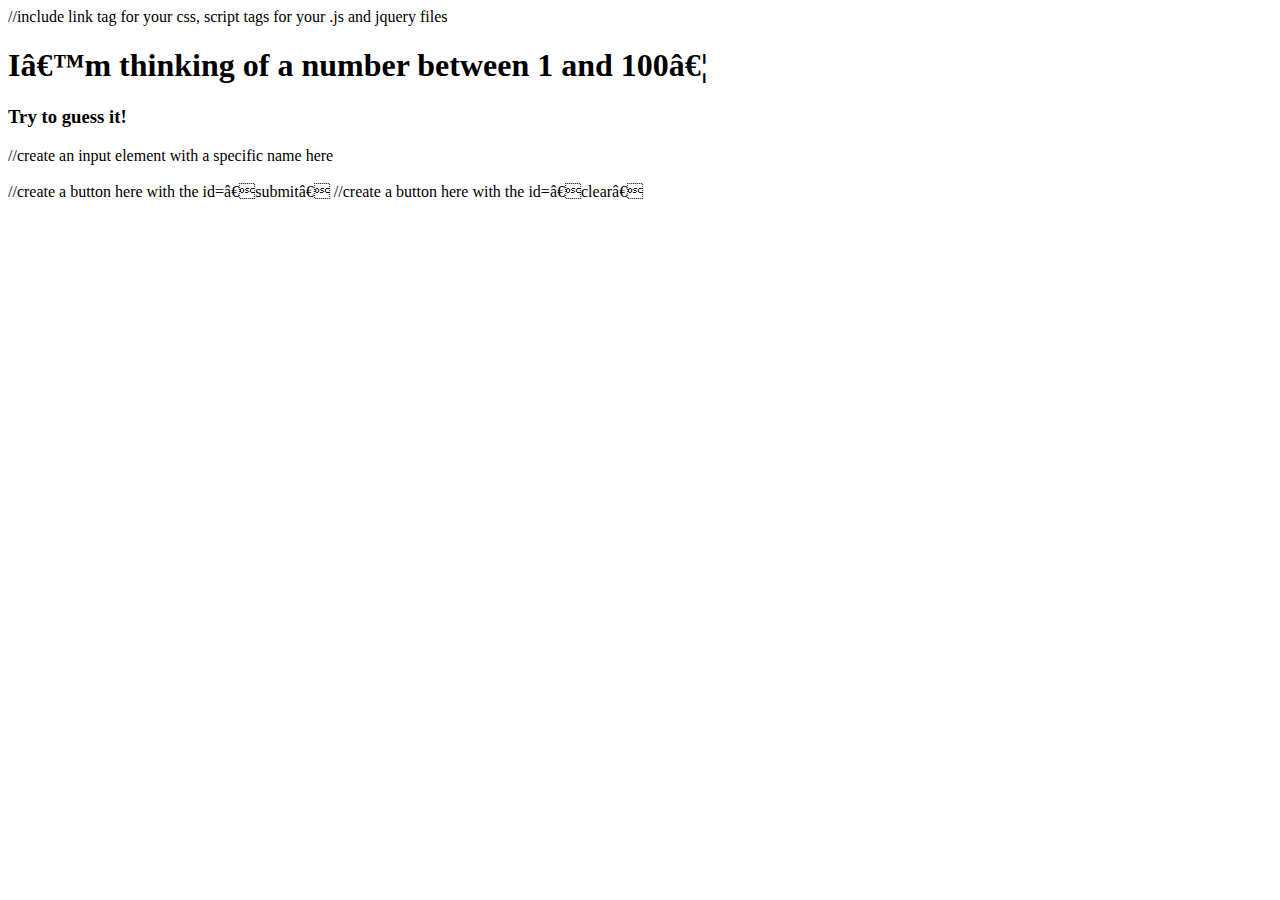
==== guess/index.html @ 444752dc "Create index.html" ====
<!DOCTYPE html>
<html>
	<head>
		<title>Guess My Number!</title>
		<meta charset=”UTF-8”>
		<meta name=”content” keywords=””>
		//include link tag for your css, script tags for your .js and jquery files
	</head>
	<body>
		<h1>I’m thinking of a number between 1 and 100…</h1>
		<h3>Try to guess it!</h3>
		<form>
			//create an input element with a specific name here
		</form><br>
		//create a button here with the id=”submit”
		//create a button here with the id=”clear”
		<div id=”response”></div>
	</body>
</html>
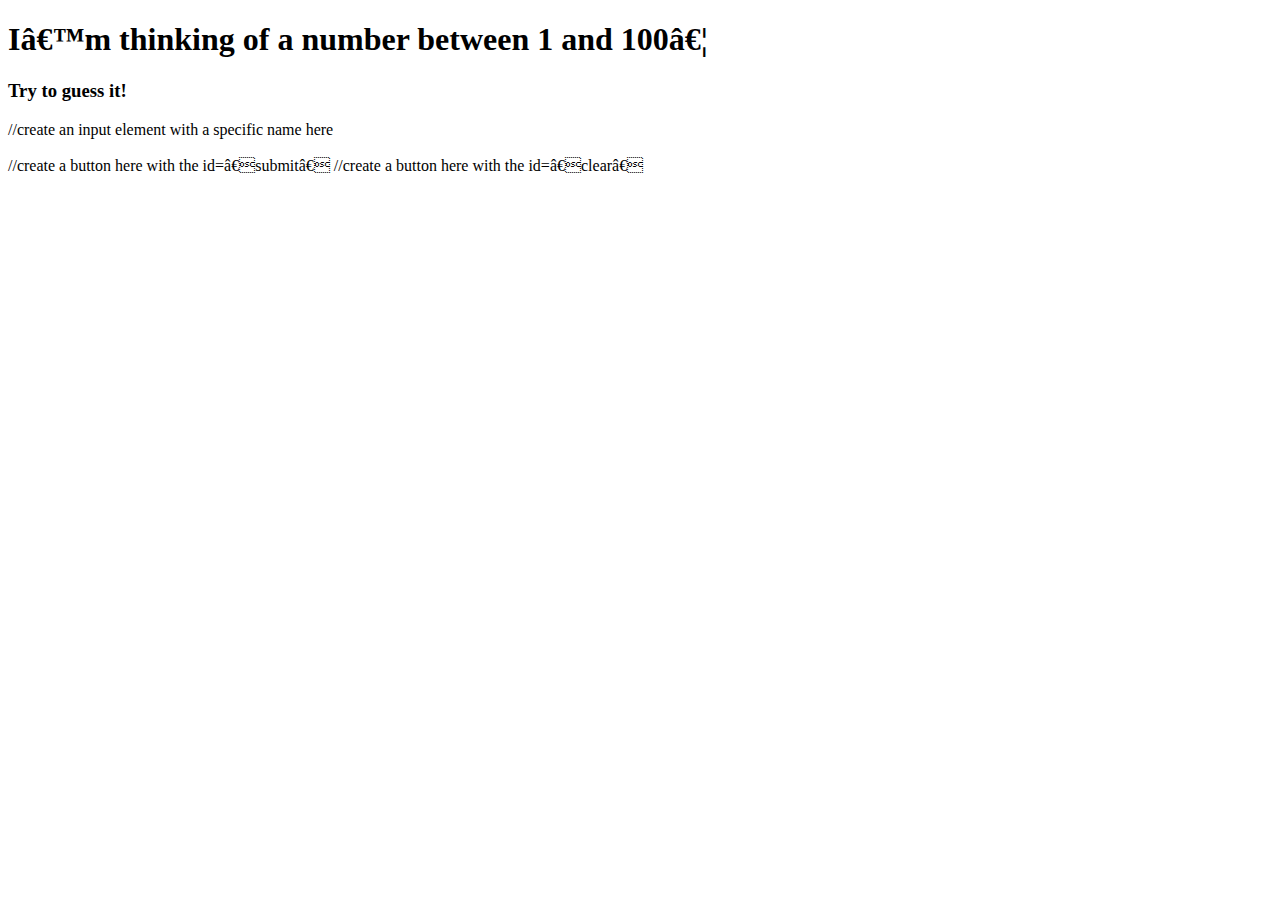
==== commit e32404d0: "Update index.html" ====
--- a/guess/index.html
+++ b/guess/index.html
@@ -4,7 +4,10 @@
 		<title>Guess My Number!</title>
 		<meta charset=”UTF-8”>
 		<meta name=”content” keywords=””>
-		//include link tag for your css, script tags for your .js and jquery files
+		<link 
+		<script ></script>
+		<script ></script>
+	
 	</head>
 	<body>
 		<h1>I’m thinking of a number between 1 and 100…</h1>
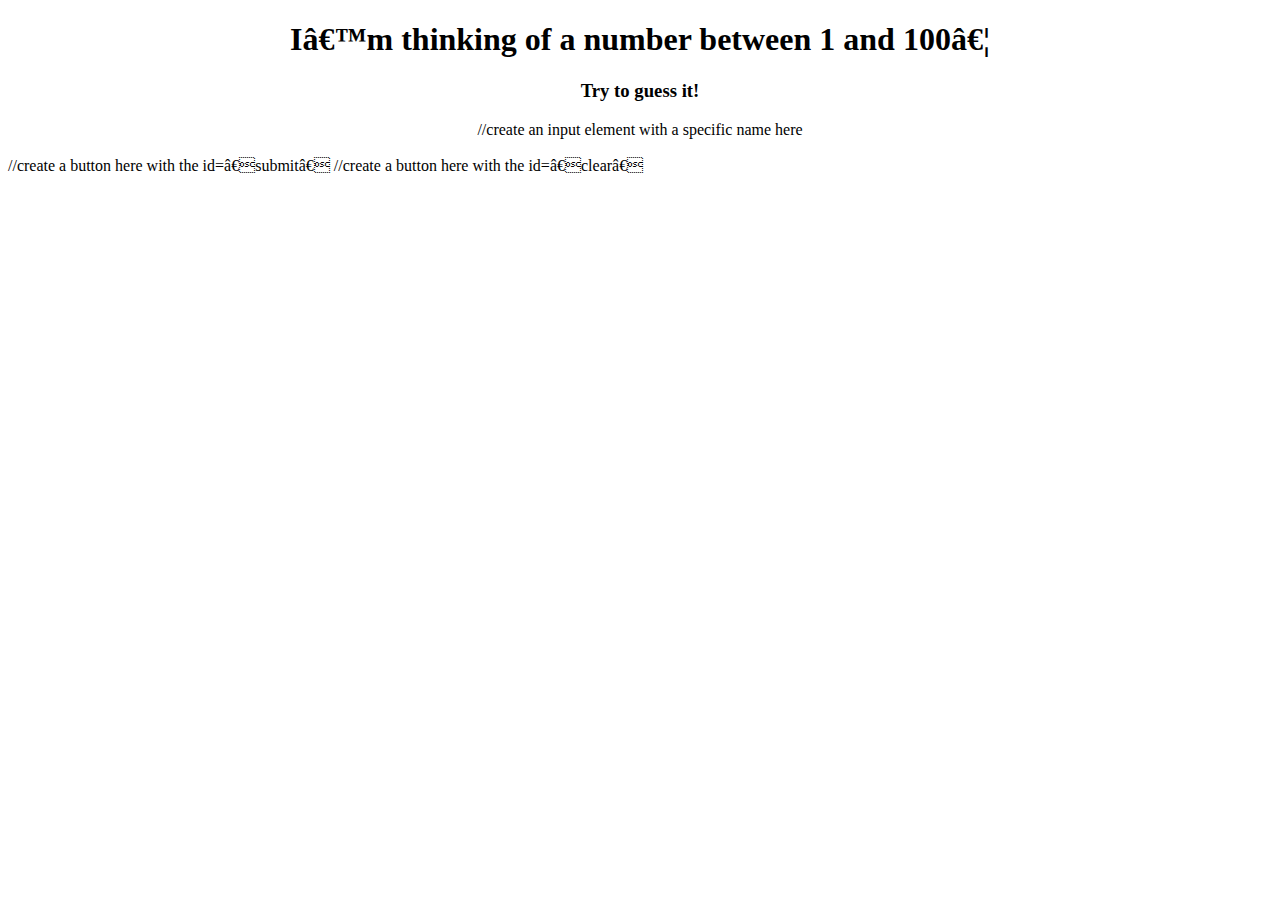
==== commit 39500217: "Update index.html" ====
--- a/guess/index.html
+++ b/guess/index.html
@@ -4,9 +4,9 @@
 		<title>Guess My Number!</title>
 		<meta charset=”UTF-8”>
 		<meta name=”content” keywords=””>
-		<link 
-		<script ></script>
-		<script ></script>
+	<link rel ="stylesheet" type="text/css" href="sheet.css">
+        <script type="text/javascript" src="javascript.js"></script>
+        <script type="text/javascript" src="jquery-2.2.3.min.js"></script>
 	
 	</head>
 	<body>
--- a/guess/sheet.css
+++ b/guess/sheet.css
@@ -0,0 +1,11 @@
+h1, h3, form{
+	text-align:center;
+}
+
+#response{
+	width:150px;
+	height: 100px;
+	border: 2px dotted blue;
+}
+
+
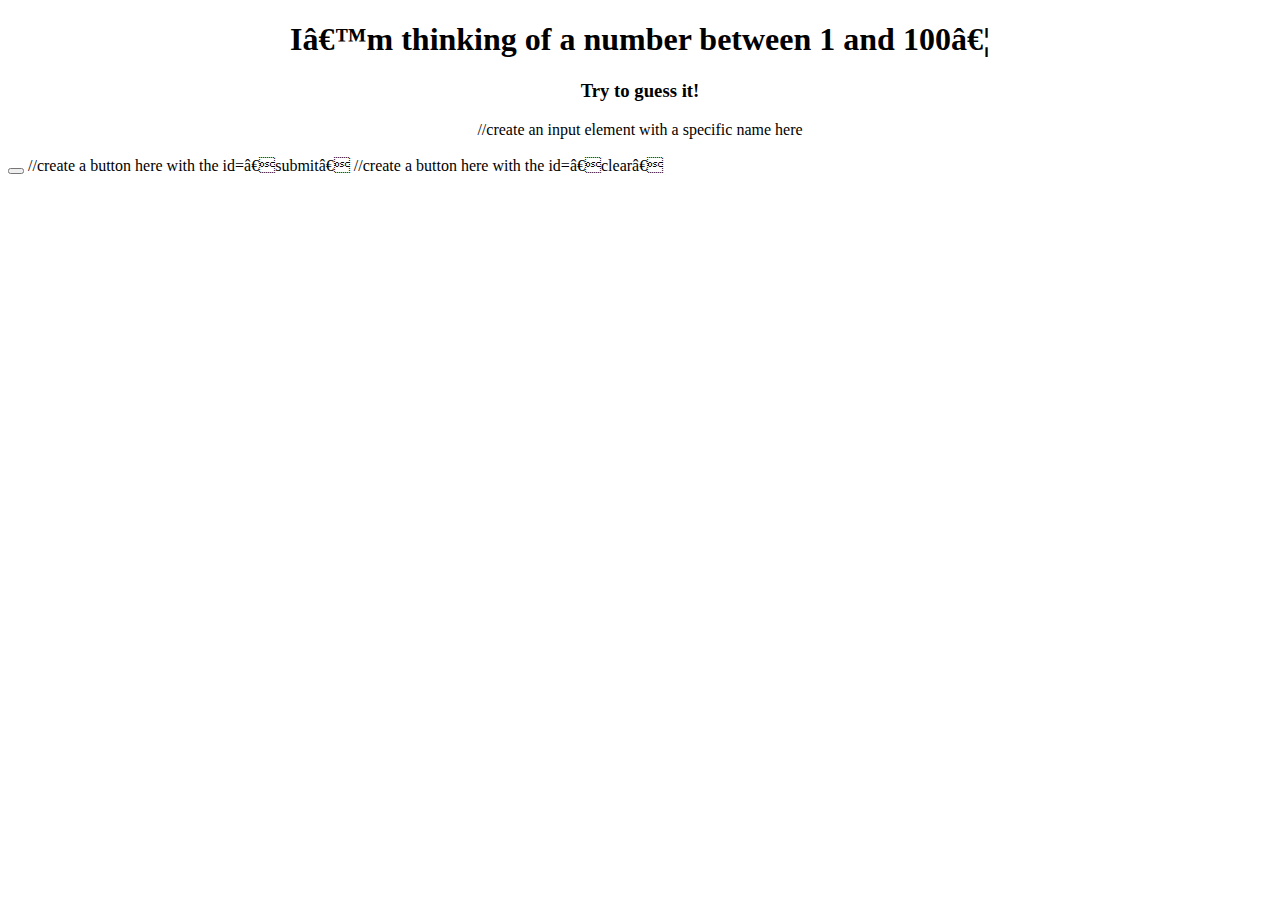
==== commit 5fc09884: "Update index.html" ====
--- a/guess/index.html
+++ b/guess/index.html
@@ -15,6 +15,7 @@
 		<form>
 			//create an input element with a specific name here
 		</form><br>
+		<button id="click me"></button>
 		//create a button here with the id=”submit”
 		//create a button here with the id=”clear”
 		<div id=”response”></div>
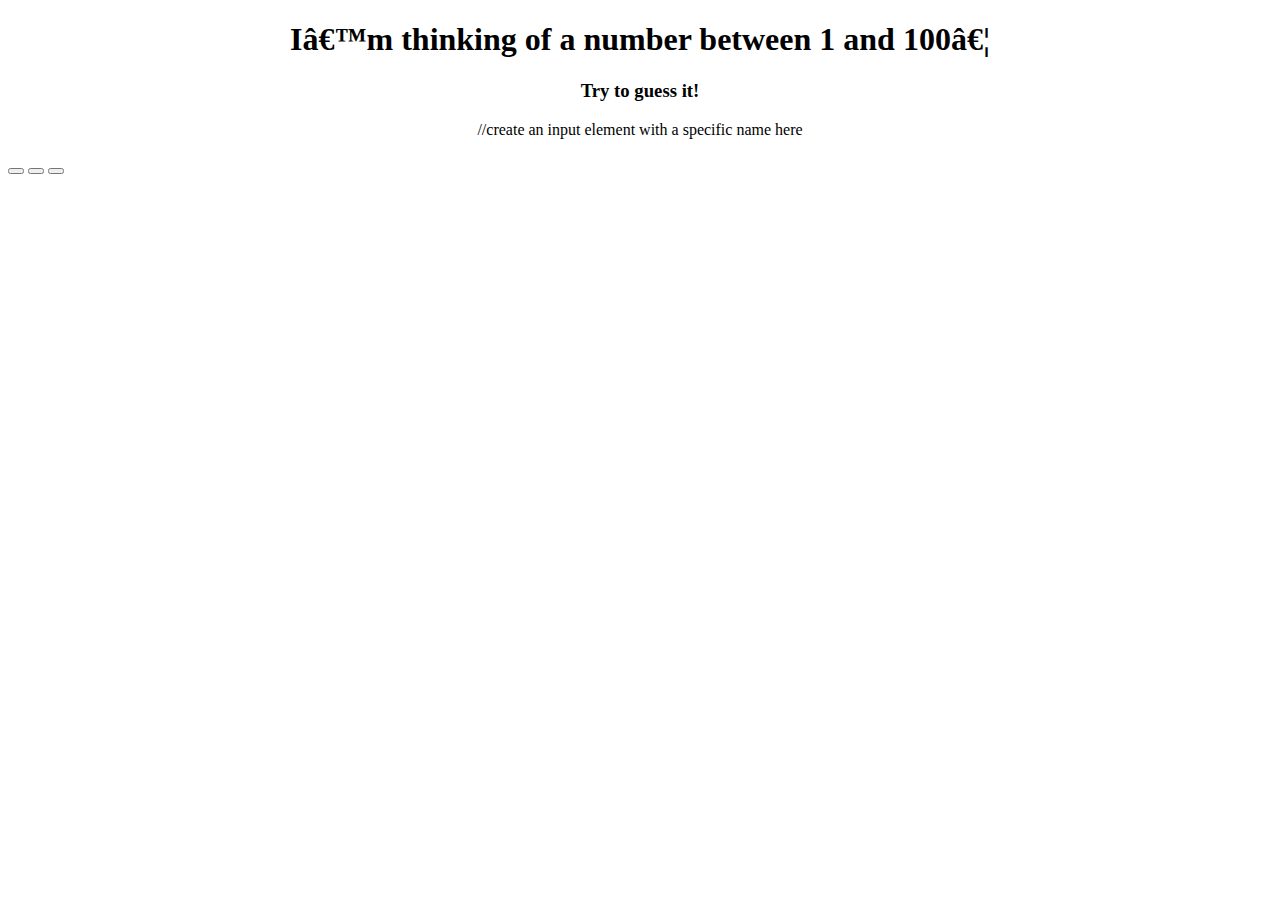
==== commit d85dc2ff: "Update index.html" ====
--- a/guess/index.html
+++ b/guess/index.html
@@ -16,8 +16,8 @@
 			//create an input element with a specific name here
 		</form><br>
 		<button id="click me"></button>
-		//create a button here with the id=”submit”
-		//create a button here with the id=”clear”
+		<button id ="submit"></button>
+		<button id ="clear" ></button>
 		<div id=”response”></div>
 	</body>
 </html>
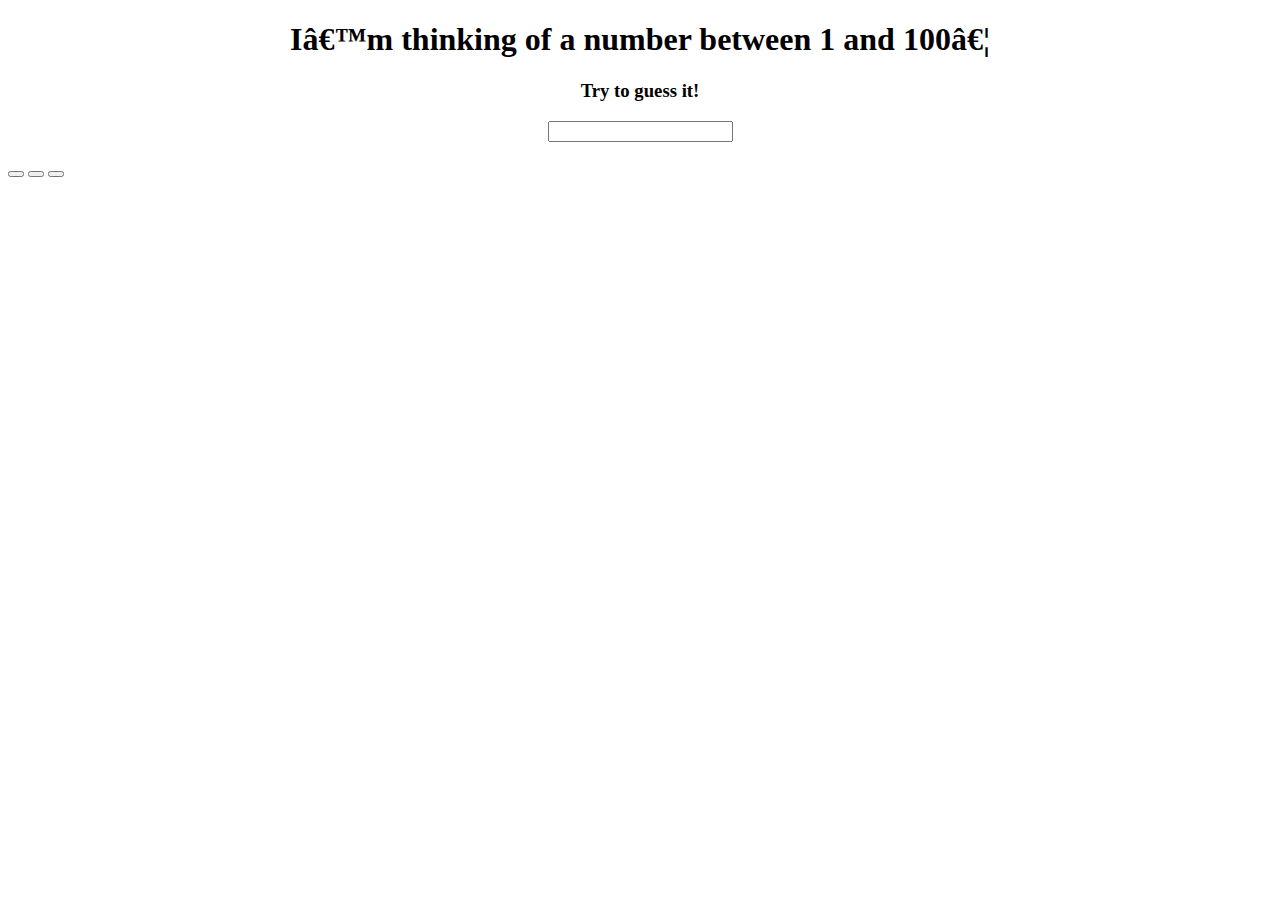
==== commit 7af0b46c: "Update index.html" ====
--- a/guess/index.html
+++ b/guess/index.html
@@ -13,7 +13,7 @@
 		<h1>I’m thinking of a number between 1 and 100…</h1>
 		<h3>Try to guess it!</h3>
 		<form>
-			//create an input element with a specific name here
+			<input type="Lucky" name="number">
 		</form><br>
 		<button id="click me"></button>
 		<button id ="submit"></button>
